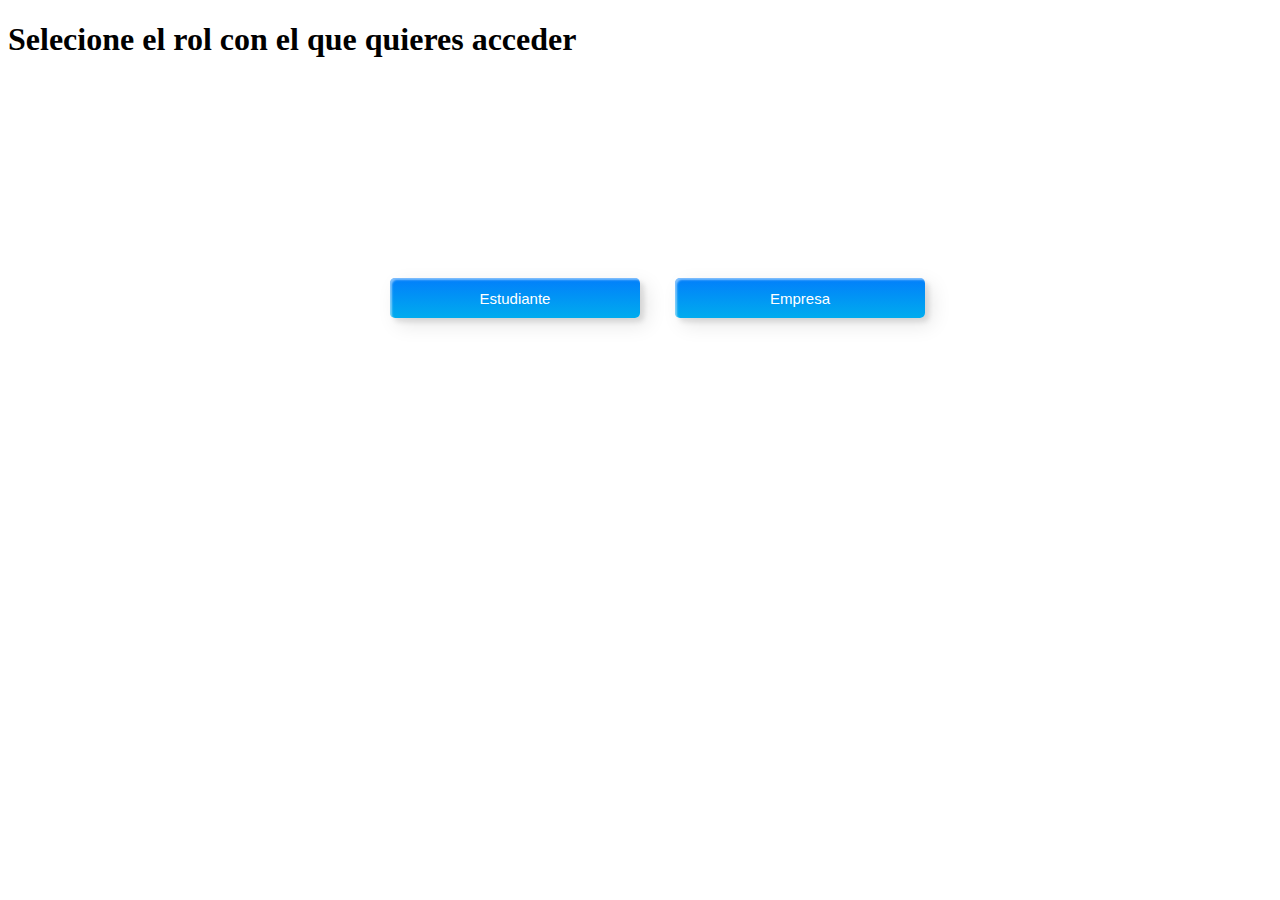
==== Diseño/vista elegir/index.html @ 53db61b5 "botones elegir" ====
<!DOCTYPE html>
<html lang="es">
<head>
	<meta charset="UTF-8"/>
	
	<title>Iniciar sesion</title>
    <link href="https://cdn.jsdelivr.net/npm/bootstrap@5.1.3/dist/css/bootstrap.min.css" rel="stylesheet" integrity="sha384-1BmE4kWBq78iYhFldvKuhfTAU6auU8tT94WrHftjDbrCEXSU1oBoqyl2QvZ6jIW3" crossorigin="anonymous">
	<link rel="stylesheet" href="style.css">
</head>
<body>
    <div class="container">
        <div class="row">
            <div class="col-12"><h1>Selecione el rol con el que quieres acceder</h1></div>
            <div class="row  botones">
                <button class="col-12 col-md-6 custom-btn btn-3"><span>Estudiante</span></button>
                <button class="col-12 col-md-6 custom-btn btn-3"><span>Empresa</span></button>
            </div>
        </div>
        <div class="row">
            <div class="col-12"></div>
        </div>
    </div>
</body>
</html>
---- Diseño/vista elegir/style.css ----
.botones {
    display: flex;
    justify-content: center;
    align-items: center;
    margin-top: 200px;
}


.custom-btn {
    width: 400px; 
    height: 200px; 
    font-size: 15px; 
    padding: 20px 50px;
    color: white;
    border-radius: 5px;
    font-family: 'Lato', sans-serif;
    font-weight: 500;
    background: transparent;
    cursor: pointer;
    transition: all 0.3s ease;
    position: relative;
    display: inline-block;
    box-shadow: inset 2px 2px 2px 0px rgba(255, 255, 255, .5),
        7px 7px 20px 0px rgba(0, 0, 0, .1),
        4px 4px 5px 0px rgba(0, 0, 0, .1);
    outline: none;
}

.btn-3 {
    background: rgb(0, 172, 238);
    background: linear-gradient(0deg, rgba(0, 172, 238, 1) 0%, rgba(2, 126, 251, 1) 100%);
    width: 250px;
    height: 40px;
    line-height: 42px;
    padding: 0;
    margin-left: 35px;
    margin-top: 20px;
    border: none;

}

.btn-3 span {
    position: relative;
    display: block;
    width: 100%;
    height: 100%;
}

.btn-3:before,
.btn-3:after {
    position: absolute;
    content: "";
    right: 0;
    top: 0;
    background: rgba(2, 126, 251, 1);
    transition: all 0.3s ease;
}

.btn-3:before {
    height: 0%;
    width: 2px;
}

.btn-3:after {
    width: 0%;
    height: 2px;
}

.btn-3:hover {
    background: transparent;
    box-shadow: none;
}

.btn-3:hover:before {
    height: 100%;
}

.btn-3:hover:after {
    width: 100%;
}

.btn-3 span:hover {
    color: rgba(2, 126, 251, 1);
}

.btn-3 span:before,
.btn-3 span:after {
    position: absolute;
    content: "";
    left: 0;
    bottom: 0;
    background: rgba(2, 126, 251, 1);
    transition: all 0.3s ease;
}

.btn-3 span:before {
    width: 2px;
    height: 0%;
}

.btn-3 span:after {
    width: 0%;
    height: 2px;
}

.btn-3 span:hover:before {
    height: 100%;
}

.btn-3 span:hover:after {
    width: 100%;
}
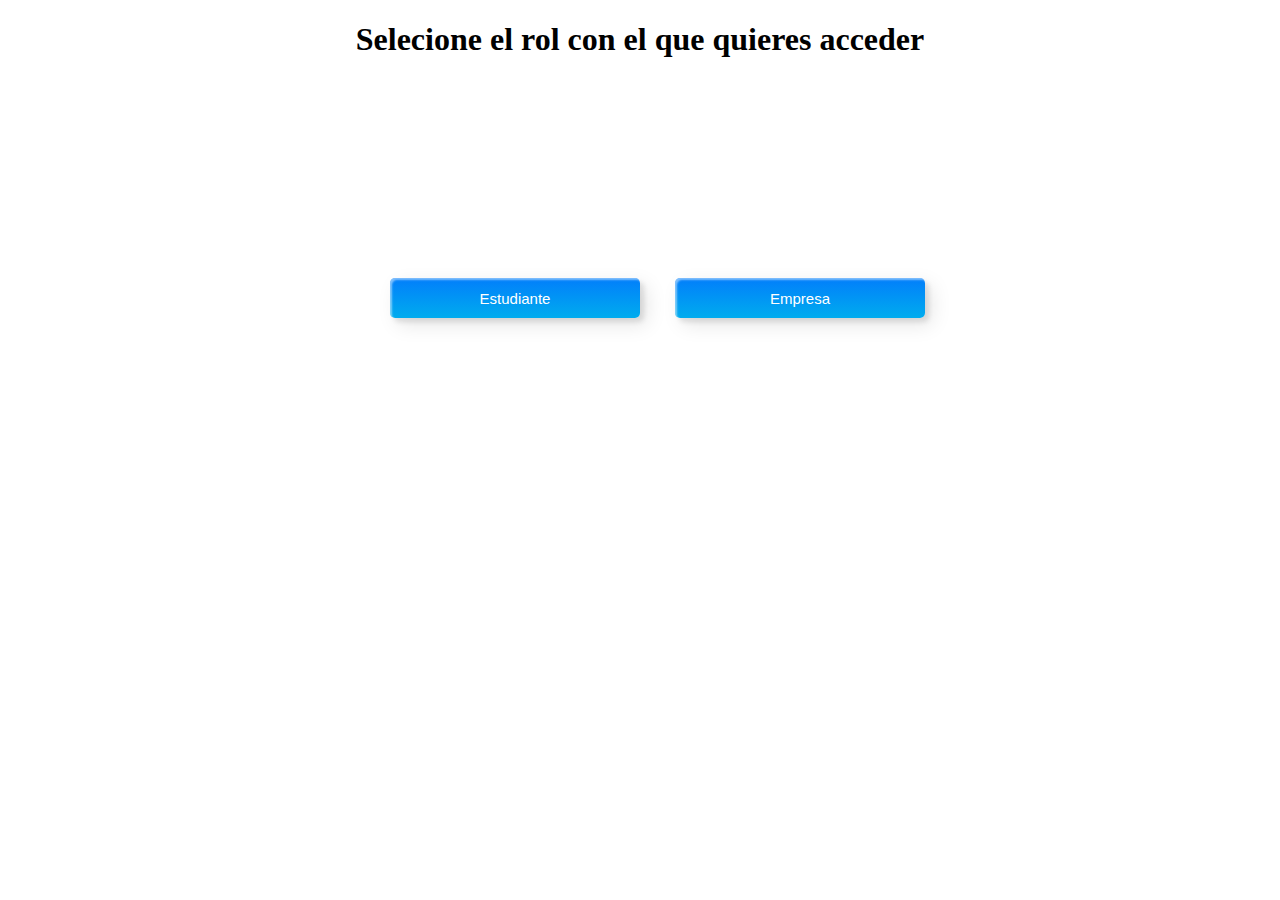
==== commit a91c2eb7: "log in vista" ====
--- a/Diseño/vista elegir/index.html
+++ b/Diseño/vista elegir/index.html
@@ -5,7 +5,7 @@
 	
 	<title>Iniciar sesion</title>
     <link href="https://cdn.jsdelivr.net/npm/bootstrap@5.1.3/dist/css/bootstrap.min.css" rel="stylesheet" integrity="sha384-1BmE4kWBq78iYhFldvKuhfTAU6auU8tT94WrHftjDbrCEXSU1oBoqyl2QvZ6jIW3" crossorigin="anonymous">
-	<link rel="stylesheet" href="style.css">
+	<link rel="stylesheet" href="./css/style.css">
 </head>
 <body>
     <div class="container">
--- a/Diseño/vista elegir/css/style.css
+++ b/Diseño/vista elegir/css/style.css
@@ -0,0 +1,116 @@
+body {
+    text-align: center;
+}
+
+.botones {
+    display: flex;
+    justify-content: center;
+    align-items: center;
+    margin-top: 200px;
+}
+
+
+.custom-btn {
+    width: 400px; 
+    height: 200px; 
+    font-size: 15px; 
+    padding: 20px 50px;
+    color: white;
+    border-radius: 5px;
+    font-family: 'Lato', sans-serif;
+    font-weight: 500;
+    background: transparent;
+    cursor: pointer;
+    transition: all 0.3s ease;
+    position: relative;
+    display: inline-block;
+    box-shadow: inset 2px 2px 2px 0px rgba(255, 255, 255, .5),
+        7px 7px 20px 0px rgba(0, 0, 0, .1),
+        4px 4px 5px 0px rgba(0, 0, 0, .1);
+    outline: none;
+}
+
+.btn-3 {
+    background: rgb(0, 172, 238);
+    background: linear-gradient(0deg, rgba(0, 172, 238, 1) 0%, rgba(2, 126, 251, 1) 100%);
+    width: 250px;
+    height: 40px;
+    line-height: 42px;
+    padding: 0;
+    margin-left: 35px;
+    margin-top: 20px;
+    border: none;
+
+}
+
+.btn-3 span {
+    position: relative;
+    display: block;
+    width: 100%;
+    height: 100%;
+}
+
+.btn-3:before,
+.btn-3:after {
+    position: absolute;
+    content: "";
+    right: 0;
+    top: 0;
+    background: rgba(2, 126, 251, 1);
+    transition: all 0.3s ease;
+}
+
+.btn-3:before {
+    height: 0%;
+    width: 2px;
+}
+
+.btn-3:after {
+    width: 0%;
+    height: 2px;
+}
+
+.btn-3:hover {
+    background: transparent;
+    box-shadow: none;
+}
+
+.btn-3:hover:before {
+    height: 100%;
+}
+
+.btn-3:hover:after {
+    width: 100%;
+}
+
+.btn-3 span:hover {
+    color: rgba(2, 126, 251, 1);
+}
+
+.btn-3 span:before,
+.btn-3 span:after {
+    position: absolute;
+    content: "";
+    left: 0;
+    bottom: 0;
+    background: rgba(2, 126, 251, 1);
+    transition: all 0.3s ease;
+}
+
+.btn-3 span:before {
+    width: 2px;
+    height: 0%;
+}
+
+.btn-3 span:after {
+    width: 0%;
+    height: 2px;
+}
+
+.btn-3 span:hover:before {
+    height: 100%;
+}
+
+.btn-3 span:hover:after {
+    width: 100%;
+}